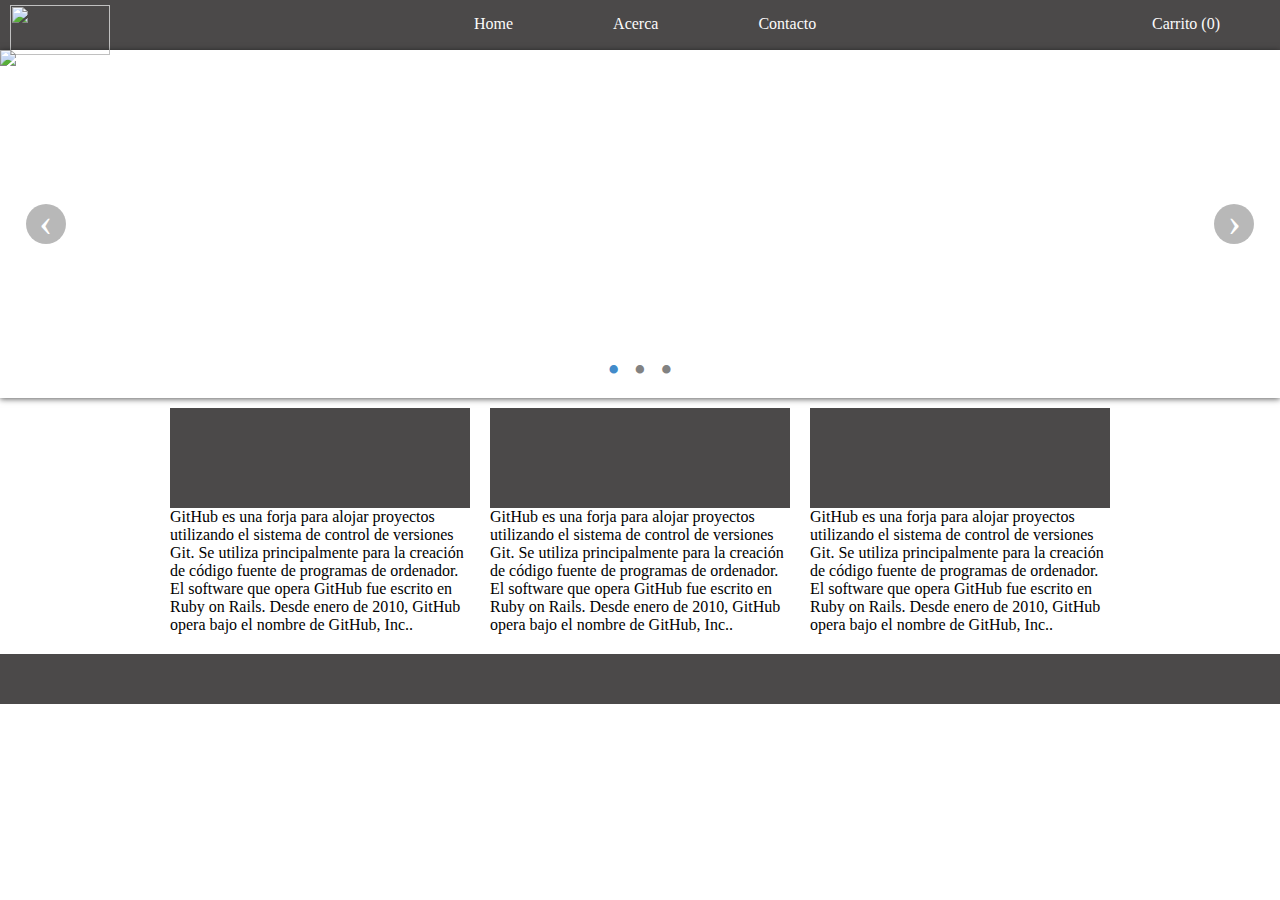
==== Index.html @ 1005e0cc "Pagina test" ====
<html>
	<head>
        

            <meta charset="utf-8" />
            <meta name="viewport" content="width=device-width, initial-scale=1, shrink-to-fit=no" />
            <meta name="description" content="" />
            <meta name="author" content="" />
            <title> test responsivo</title>
                             
            <link rel="stylesheet" href="styles.css">
            <link rel="stylesheet" href="carrusel.css">
        				
	</head>
    
	<body>

     <!--menu principal-->
     

     <header>
<div class = "contenedor_primario"></div>

<div class="izq">
    <ul class="menu">
        <img class ="logo" src="https://www.impodirect.com/sites/default/files/public/impodirect-mottox.png" >       
    </ul>
</div>

<div class="center">
  <ul class="menu">
    <li><a href="#">Home</a></li>
    <li><a href="#">Acerca</a></li>
    <li><a href="#">Contacto</a></li>
      
  </ul>
</div>

<div  class="der">
    <nav class="menu">
      <ul>
      <li><a href="#">Carrito (0)</a>
        <ul>
          <li><a href="#">No hay articulos</a></li>
        </ul>
      </li>
    </ul>
    </nav>
</div>

</header>


<div class="slide">
  <div class="slide-inner">
    <input class="slide-open" type="radio" id="slide-1" 
          name="slide" aria-hidden="true" hidden="" checked="checked">
    <div class="slide-item">
      <img src="https://motor.elpais.com/wp-content/uploads/2022/02/Consejos-para-empezar-a-montar-en-moto-1800x728.jpg?v=1646029763">   
        <label class="slide-text">Descripción 3</label>    
    </div>

    <input class="slide-open" type="radio" id="slide-2" 
          name="slide" aria-hidden="true" hidden="">
    <div class="slide-item">
      <img src="https://www.migueltroyano.com/wp-content/uploads/2020/09/postgres_copy.png">
    </div>

    <input class="slide-open" type="radio" id="slide-3" 
          name="slide" aria-hidden="true" hidden="">
    <div class="slide-item">
      <img src="https://www.migueltroyano.com/wp-content/uploads/2020/09/excel_guardar_como_csv.jpg">
    </div>


    <label for="slide-3" class="slide-control prev control-1">‹</label>
    <label for="slide-2" class="slide-control next control-1">›</label>
    <label for="slide-1" class="slide-control prev control-2">‹</label>
    <label for="slide-3" class="slide-control next control-2">›</label>
    <label for="slide-2" class="slide-control prev control-3">‹</label>
    <label for="slide-1" class="slide-control next control-3">›</label>

    <ol class="slide-indicador">
      
      <li>
        <label for="slide-1" class="slide-circulo">•</label>
      </li>
      <li>
        <label for="slide-2" class="slide-circulo">•</label>
      </li>
      <li>
        <label for="slide-3" class="slide-circulo">•</label>
      </li>

    </ol>
  </div>
</div>


         <!-- imagen divisoria -->


  <!-- Tarjetas responsivas -->
<div
style="
  display: flex;
  margin-left: -10px;
  margin-right: -10px;
  flex-wrap: wrap;
  justify-content: center;
"
>

<div style="margin: 10px; min-width: 200px; max-width: 300px;">
    <div style="background-color: rgb(75, 73, 73); min-height: 100px;"></div>
    <div>
        GitHub es una forja para alojar proyectos utilizando el sistema de control de versiones Git.
         Se utiliza principalmente para la creación de código fuente de programas de ordenador.
         El software que opera GitHub fue escrito en Ruby on Rails. Desde enero de 2010, GitHub opera bajo el nombre de GitHub, Inc..
    </div>
  </div>
  <div style="margin: 10px; min-width: 200px; max-width: 300px;">
    <div style="background-color: rgb(75, 73, 73); min-height: 100px;"></div>
    <div>
        GitHub es una forja para alojar proyectos utilizando el sistema de control de versiones Git.
        Se utiliza principalmente para la creación de código fuente de programas de ordenador.
        El software que opera GitHub fue escrito en Ruby on Rails. Desde enero de 2010, GitHub opera bajo el nombre de GitHub, Inc..
  
    </div>
  </div>
  <div style="margin: 10px; min-width: 200px; max-width: 300px;">
    <div style="background-color: rgb(75, 73, 73); min-height: 100px;"></div>
    <div>
        GitHub es una forja para alojar proyectos utilizando el sistema de control de versiones Git.
        Se utiliza principalmente para la creación de código fuente de programas de ordenador.
        El software que opera GitHub fue escrito en Ruby on Rails. Desde enero de 2010, GitHub opera bajo el nombre de GitHub, Inc..
    </div>
  </div>
</div>




  <!-- pie de pagina -->

<div class="piepagina"></div>
   


	</body>
</html>
---- styles.css ----
body {
    margin:0;
    padding:0;
  }
  .contenedor_primario{
    background-color: rgb(75, 73, 73);
    display: flex;
    min-height: 50px;
    margin-top: 0px;
    left: -40px;
    border: 2px;
    border-color: black;
}
  .logo{
    width: 100;
    height: 50;
}
.menu {
    display: flex;
    list-style:none;
    margin-top:5px; 
}



.izq {
    position: absolute;
    top: 0px;
    left: -30px;
}

.der {
    position: absolute;
    top: 0px;
    right: 10px;
}

.center {
    position: absolute;
    top: 0px;
    left: 30%;
}


    .piepagina{ 
         background-color: rgb(75, 73, 73);
     display: flex;
     min-height: 50px;
     margin-top: 10px;
    }


    .menu li a {
        background-color:rgb(75, 73, 73);
        color:rgb(252, 251, 251);
        display:block;
        text-decoration:none;
        padding:10px 50px;
        
    }

    .menu ul {
		display: flex;
		padding: 0;
		margin: 0;
		list-style: none;
	}
	.menu a {
		display: block;
		padding: 2em;
		background-color: rgb(75, 73, 73);
		text-decoration: none;
		color: #191C26;
	}
	.menu a:hover {
        background-color:#f80101;
	}
	.menu ul li ul {
		display: none;
	}
	.menu ul li a:hover + ul, .menu ul li ul:hover {
		display: block;
	}
---- carrusel.css ----
.slide {
        position: relative;
        box-shadow: 0px 1px 6px rgba(0, 0, 0, 0.64);
      
    }

    .slide-inner {
        position: relative;
        overflow: hidden;
        width: 100%;
        height: calc( 300px + 3em);
    }

    .slide-open:checked + .slide-item {
        position: static;
        opacity: 100;
    }

    .slide-item {
        position: absolute;
        opacity: 0;
        -webkit-transition: opacity 0.6s ease-out;
        transition: opacity 0.6s ease-out;
    }

    .slide-item img {
        display: block;
        height: auto;
        max-width: 100%;
    }

    .slide-control {
        background: rgba(0, 0, 0, 0.28);
        border-radius: 50%;
        color: #fff;
        cursor: pointer;
        display: none;
        font-size: 40px;
        height: 40px;
        line-height: 35px;
        position: absolute;
        top: 50%;
        -webkit-transform: translate(0, -50%);
        cursor: pointer;
        -ms-transform: translate(0, -50%);
        transform: translate(0, -50%);
        text-align: center;
        width: 40px;
        z-index: 10;
    }

    .slide-control.prev {
        left: 2%;
    }

    .slide-control.next {
        right: 2%;
    }

    .slide-control:hover {
        background: rgba(0, 0, 0, 0.8);
        color: #aaaaaa;
    }

    #slide-1:checked ~ .control-1,
    #slide-2:checked ~ .control-2,
    #slide-3:checked ~ .control-3 {
        display: block;
    }

    .slide-indicador {
        list-style: none;
        margin: 0;
        padding: 0;
        position: absolute;
        bottom: 2%;
        left: 0;
        right: 0;
        text-align: center;
        z-index: 10;
    }

    .slide-indicador li {
        display: inline-block;
        margin: 0 5px;
    }

    .slide-circulo {
        color: #828282;
        cursor: pointer;
        display: block;
        font-size: 35px;
    }

    .slide-circulo:hover {
        color: #aaaaaa;
    }

    #slide-1:checked ~ .control-1 ~ .slide-indicador 
         li:nth-child(1) .slide-circulo,
    #slide-2:checked ~ .control-2 ~ .slide-indicador 
          li:nth-child(2) .slide-circulo,
    #slide-3:checked ~ .control-3 ~ .slide-indicador 
          li:nth-child(3) .slide-circulo {
        color: #428bca;
    }
    .slide-text{
        color: #fff;
        font-size: 40px;
        position: absolute;
        top: 80%;
        left: 2%;
    }
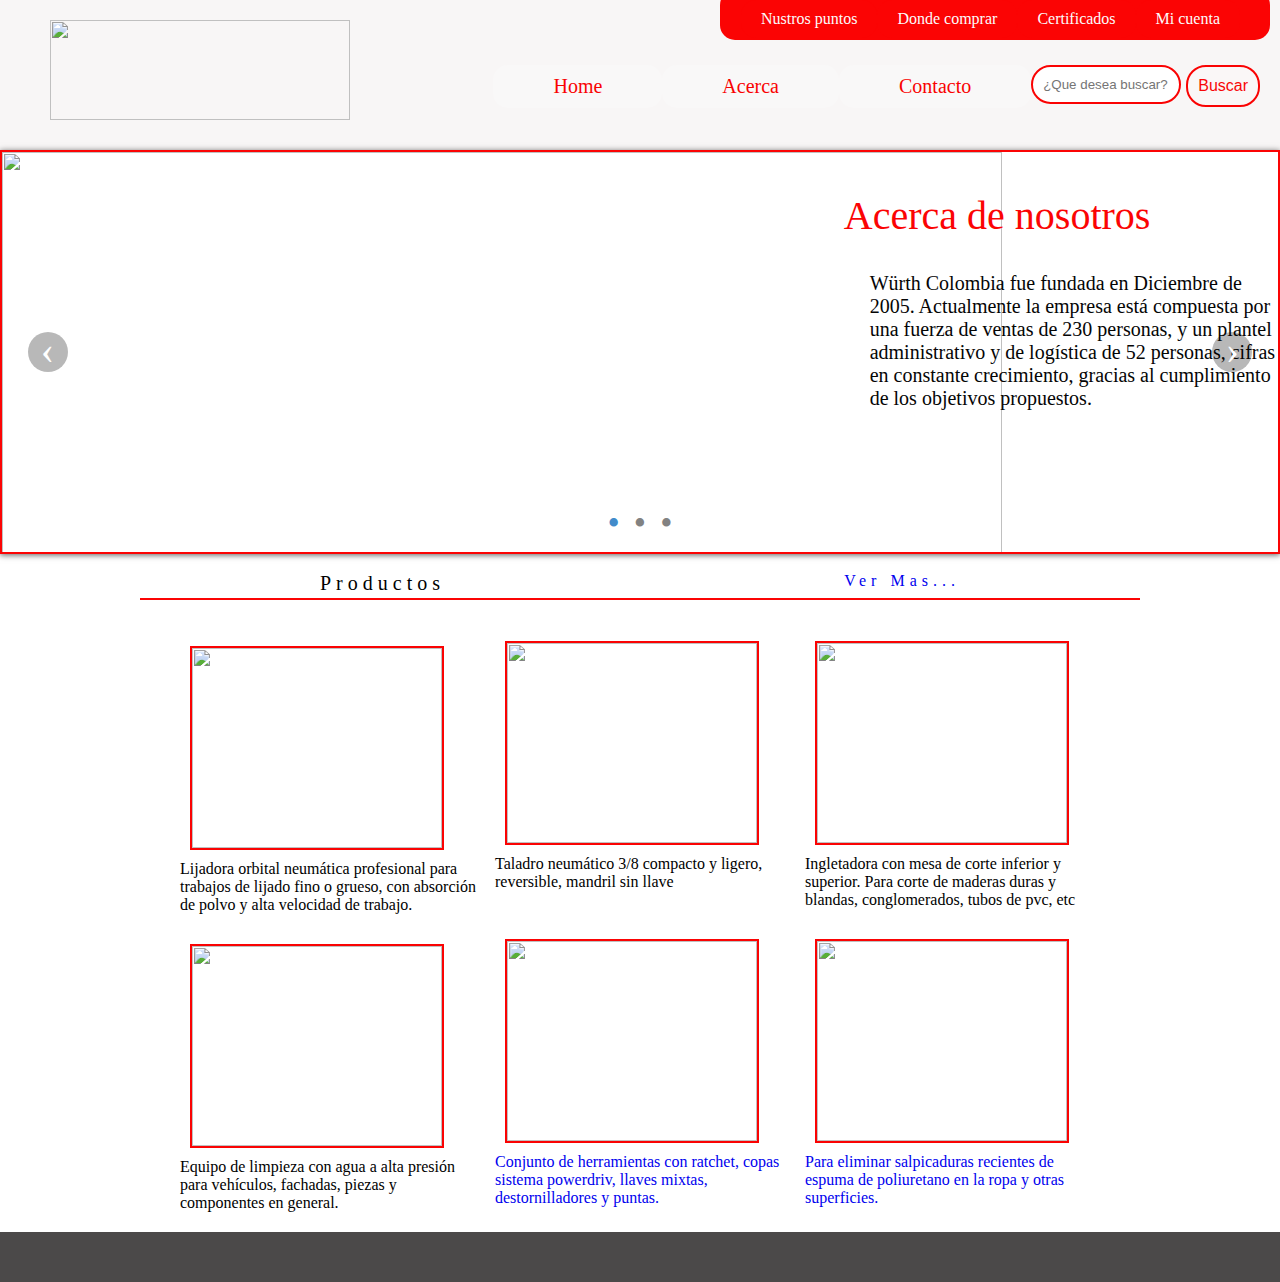
==== commit 03e8c389: "Avances pagina web" ====
--- a/Index.html
+++ b/Index.html
@@ -10,6 +10,9 @@
                              
             <link rel="stylesheet" href="styles.css">
             <link rel="stylesheet" href="carrusel.css">
+            <link rel="stylesheet" href="Menu.css">
+            <link rel="stylesheet" href="productos.css">
+            
         				
 	</head>
     
@@ -23,29 +26,40 @@
 
 <div class="izq">
     <ul class="menu">
-        <img class ="logo" src="https://www.impodirect.com/sites/default/files/public/impodirect-mottox.png" >       
+        <img class ="logo" src="https://www.criteo.com/es/wp-content/uploads/sites/8/2020/06/ss-logo-Wurth-min.png" >       
     </ul>
 </div>
 
-<div class="center">
-  <ul class="menu">
+
+
+<div  class="der_sec">
+  <div class = "contenedor_secundario"></div>
+</div>
+
+<div  class="der">
+  <nav class="menu2">
+    <ul>
+      <li><a href="#">Nustros puntos</a></li>
+      <li><a href="#">Donde comprar</a></li>
+      <li><a href="#">Certificados</a></li>
+      <li><a href="#">Mi cuenta</a></li>
+
+  </ul>
+  </nav>
+</div>
+
+
+<div  class="der_2">
+  <nav class="menu">
+    <ul>
     <li><a href="#">Home</a></li>
     <li><a href="#">Acerca</a></li>
     <li><a href="#">Contacto</a></li>
-      
+    <li><input placeholder="¿Que desea buscar?" ></input></li>
+    <li><button href="#">Buscar</button></li>
+
   </ul>
-</div>
-
-<div  class="der">
-    <nav class="menu">
-      <ul>
-      <li><a href="#">Carrito (0)</a>
-        <ul>
-          <li><a href="#">No hay articulos</a></li>
-        </ul>
-      </li>
-    </ul>
-    </nav>
+  </nav>
 </div>
 
 </header>
@@ -56,21 +70,48 @@
     <input class="slide-open" type="radio" id="slide-1" 
           name="slide" aria-hidden="true" hidden="" checked="checked">
     <div class="slide-item">
-      <img src="https://motor.elpais.com/wp-content/uploads/2022/02/Consejos-para-empezar-a-montar-en-moto-1800x728.jpg?v=1646029763">   
-        <label class="slide-text">Descripción 3</label>    
-    </div>
+      <img class ="slide-imagen" src="https://www.abast.es/wp-content/uploads/2015/04/cap_cs_wurth.jpg">
+             
+        <a class="slide-text" href="#">Acerca de nosotros</a>
+
+        <p class="slide-parf">Würth Colombia fue fundada en Diciembre de 2005. Actualmente la empresa está compuesta por una 
+          fuerza de ventas de 230 personas, y un plantel administrativo y de logística de 52 personas,
+           cifras en constante crecimiento, gracias al cumplimiento de los objetivos propuestos.
+        </p>
+          </div>
 
     <input class="slide-open" type="radio" id="slide-2" 
           name="slide" aria-hidden="true" hidden="">
     <div class="slide-item">
-      <img src="https://www.migueltroyano.com/wp-content/uploads/2020/09/postgres_copy.png">
-    </div>
+      <img class ="slide-imagen "src="https://www.criteo.com/es/wp-content/uploads/sites/8/2020/06/ss-hero-Wurth-min.png">   
+             
+      <a class="slide-text" href="#">Nuestros productos</a>
+      <p class="slide-parf">
+      elementos de fijación, tornillos y accesorios de tornillos, tacos, productos químicos, 
+      componentes electrónicos y electromecánicos,muebles y accesorios de construcción, herramientas, 
+      máquinas, material de instalación, hardware automotriz , sistemas de gestión de inventarios, 
+      almacenamiento y recuperación. 
+    </p>
+    
+      </div>
 
     <input class="slide-open" type="radio" id="slide-3" 
           name="slide" aria-hidden="true" hidden="">
     <div class="slide-item">
-      <img src="https://www.migueltroyano.com/wp-content/uploads/2020/09/excel_guardar_como_csv.jpg">
-    </div>
+      <img class ="slide-imagen"src="https://www.lubricentrojm.cl/wp-content/uploads/2017/11/maxresdefault-1.jpg">                       
+      <a class="slide-text" href="#">Contactenos</a>
+      <p class="slide-parf"> 
+        <li class="slide-list" >Dirección: AC 63 # 74B-42, Parque empresarial Normandia, Bodegas 1 y 2. Bogotá, Colombia
+        </li>
+
+        <li class="slide-list2" > Teléfono: (571) 745 63 89</li>
+       
+        <li class="slide-list3" > Email: ecommerce@wurth.com.co</li>
+        
+
+        
+      </p>
+     </div>
 
 
     <label for="slide-3" class="slide-control prev control-1">‹</label>
@@ -97,9 +138,19 @@
 </div>
 
 
-         <!-- imagen divisoria -->
-
-
+<br>
+
+      
+<div class="izq_titulos"><a class="titulos"><span>Productos </span></a></div>
+<div class="der_titulos"><a class="titulos" href="#"><span>Ver Mas...</span></a></div>
+
+<br> 
+
+
+<hr>
+
+    <br>
+    
   <!-- Tarjetas responsivas -->
 <div
 style="
@@ -112,30 +163,91 @@
 >
 
 <div style="margin: 10px; min-width: 200px; max-width: 300px;">
-    <div style="background-color: rgb(75, 73, 73); min-height: 100px;"></div>
-    <div>
-        GitHub es una forja para alojar proyectos utilizando el sistema de control de versiones Git.
-         Se utiliza principalmente para la creación de código fuente de programas de ordenador.
-         El software que opera GitHub fue escrito en Ruby on Rails. Desde enero de 2010, GitHub opera bajo el nombre de GitHub, Inc..
-    </div>
-  </div>
-  <div style="margin: 10px; min-width: 200px; max-width: 300px;">
-    <div style="background-color: rgb(75, 73, 73); min-height: 100px;"></div>
-    <div>
-        GitHub es una forja para alojar proyectos utilizando el sistema de control de versiones Git.
-        Se utiliza principalmente para la creación de código fuente de programas de ordenador.
-        El software que opera GitHub fue escrito en Ruby on Rails. Desde enero de 2010, GitHub opera bajo el nombre de GitHub, Inc..
-  
-    </div>
-  </div>
-  <div style="margin: 10px; min-width: 200px; max-width: 300px;">
-    <div style="background-color: rgb(75, 73, 73); min-height: 100px;"></div>
-    <div>
-        GitHub es una forja para alojar proyectos utilizando el sistema de control de versiones Git.
-        Se utiliza principalmente para la creación de código fuente de programas de ordenador.
-        El software que opera GitHub fue escrito en Ruby on Rails. Desde enero de 2010, GitHub opera bajo el nombre de GitHub, Inc..
-    </div>
-  </div>
+  <div  class="tarjeta"> 
+    <img class = "imagenes_destacados"src="https://wurth.co/wp-content/uploads/2022/03/0703754002-600x600_c.jpg">   
+  
+  </div>
+
+  <div>
+    Lijadora orbital neumática profesional para trabajos de lijado fino o grueso, con absorción de polvo y alta velocidad de trabajo.
+  </div>
+</div>
+
+
+  <div style="margin: 5px; min-width: 50px; max-width: 300px;">
+    <div class="tarjeta">
+      <img class = "imagenes_destacados"src="https://wurth.co/wp-content/uploads/2022/05/907-030-255-600x600_c.jpg">      
+    
+    </div>
+    <div>
+      Taladro neumático 3/8 compacto y ligero, reversible, mandril sin llave 
+  
+    </div>
+  </div>
+  
+  
+  <div style="margin: 5px; min-width: 50px; max-width: 300px;">
+    <div class="tarjeta">
+      <img class ="imagenes_destacados"src= "https://wurth.co/wp-content/uploads/2022/02/07023150-600x600_c.jpg">      
+    
+    </div>
+    <div>
+      Ingletadora con mesa de corte inferior y superior. Para corte de maderas duras y blandas, conglomerados, tubos de pvc, etc
+  
+    </div>
+  </div>
+
+ 
+
+</div>
+
+
+<div
+style="
+  display: flex;
+  margin-left: -10px;
+  margin-right: -10px;
+  flex-wrap: wrap;
+  justify-content: center;
+"
+>
+
+<div style="margin: 10px; min-width: 200px; max-width: 300px;">
+  <div  class="tarjeta"> 
+    <img class = "imagenes_destacados"src="https://wurth.co/wp-content/uploads/2022/02/0701110100-600x600_c.jpg">   
+  
+  </div>
+
+  <div>
+    Equipo de limpieza con agua a alta presión para vehículos, fachadas, piezas y componentes en general.
+  </div>
+</div>
+
+
+  <div style="margin: 5px; min-width: 50px; max-width: 300px;">
+    <div class="tarjeta">
+      <img class = "imagenes_destacados"src="https://wurth.co/wp-content/uploads/2022/01/0965-93-122-600x600_c.jpg">      
+    
+    </div>
+    <div>
+      <a href ="#">Conjunto de herramientas con ratchet, copas sistema powerdriv, llaves mixtas, destornilladores y puntas.</a>
+  
+    </div>
+  </div>
+  
+  
+  <div style="margin: 5px; min-width: 50px; max-width: 300px;">
+    <div class="tarjeta">
+      <img class ="imagenes_destacados"src= "https://wurth.co/wp-content/uploads/2022/05/0008232_limpiador-pistola-pu-500-ml-600x600_c.jpeg">      
+    
+    </div>
+    <div>
+      <a href ="#">Para eliminar salpicaduras recientes de espuma de poliuretano en la ropa y otras superficies.</a>
+  
+    </div>
+  </div>
+ 
+
 </div>
 
 
--- a/styles.css
+++ b/styles.css
@@ -1,85 +1,36 @@
 body {
     margin:0;
     padding:0;
-  }
-  .contenedor_primario{
-    background-color: rgb(75, 73, 73);
-    display: flex;
-    min-height: 50px;
-    margin-top: 0px;
-    left: -40px;
-    border: 2px;
-    border-color: black;
-}
-  .logo{
-    width: 100;
-    height: 50;
-}
-.menu {
-    display: flex;
-    list-style:none;
-    margin-top:5px; 
+    text-decoration: none;
 }
 
+.titulos {
+    letter-spacing: 5px;
+    padding: 10px 10px;
+   
+  }
+a{
+    text-decoration: none;
+}
+  hr {
+    border: 0;
+    border-top: 2px solid rgb(251, 4, 4);
+    
+    height:0;
+    width: 1000px;
+    }
+  .izq_titulos 
+    {
+        position: absolute;
+        font-size: 20px;
+        left: 310px;
+    }
 
-
-.izq {
-    position: absolute;
-    top: 0px;
-    left: -30px;
-}
-
-.der {
-    position: absolute;
-    top: 0px;
-    right: 10px;
-}
-
-.center {
-    position: absolute;
-    top: 0px;
-    left: 30%;
-}
-
-
-    .piepagina{ 
-         background-color: rgb(75, 73, 73);
-     display: flex;
-     min-height: 50px;
-     margin-top: 10px;
+    .der_titulos 
+     {
+        position: absolute;
+        
+        right: 310px;
     }
 
 
-    .menu li a {
-        background-color:rgb(75, 73, 73);
-        color:rgb(252, 251, 251);
-        display:block;
-        text-decoration:none;
-        padding:10px 50px;
-        
-    }
-
-    .menu ul {
-		display: flex;
-		padding: 0;
-		margin: 0;
-		list-style: none;
-	}
-	.menu a {
-		display: block;
-		padding: 2em;
-		background-color: rgb(75, 73, 73);
-		text-decoration: none;
-		color: #191C26;
-	}
-	.menu a:hover {
-        background-color:#f80101;
-	}
-	.menu ul li ul {
-		display: none;
-	}
-	.menu ul li a:hover + ul, .menu ul li ul:hover {
-		display: block;
-	}
-
-
--- a/carrusel.css
+++ b/carrusel.css
@@ -1,14 +1,15 @@
 .slide {
         position: relative;
         box-shadow: 0px 1px 6px rgba(0, 0, 0, 0.64);
-      
+        margin-top: auto;
+        border: 2px solid rgb(251, 4, 4);
     }
 
     .slide-inner {
         position: relative;
         overflow: hidden;
         width: 100%;
-        height: calc( 300px + 3em);
+        height: 400px;
     }
 
     .slide-open:checked + .slide-item {
@@ -105,9 +106,51 @@
         color: #428bca;
     }
     .slide-text{
-        color: #fff;
+        color: rgb(251, 4, 4);
         font-size: 40px;
         position: absolute;
-        top: 80%;
-        left: 2%;
+        top: 10%;
+        right:10%;
+    }
+    .slide-parf{
+        color: rgb(5, 5, 5);
+        font-size: 40px;
+        position: absolute;
+        top: 25%;
+        left:68%;
+        justify-content: center;
+        font-size: 20px;
+    }
+    .slide-list{
+        color: rgb(5, 5, 5);
+        font-size: 40px;
+        position: absolute;
+        top: 30%;
+        left:68%;
+        justify-content: center;
+        font-size: 20px;
+    }
+    .slide-list2{
+        color: rgb(5, 5, 5);
+        font-size: 40px;
+        position: absolute;
+        top: 45%;
+        left:68%;
+        justify-content: center;
+        font-size: 20px;
+    }
+    .slide-list3{
+        color: rgb(5, 5, 5);
+        font-size: 40px;
+        position: absolute;
+        top: 55%;
+        left:68%;
+        justify-content: center;
+        font-size: 20px;
+    }
+    .slide-imagen{
+       
+        margin-right: 15;
+        width: 1000px;
+        height: 500px;
     }--- a/Menu.css
+++ b/Menu.css
@@ -0,0 +1,233 @@
+   
+    .menu 
+    {
+        display: flex;
+        list-style:none;
+        margin-top:5px; 
+        margin-right: 10px;
+        font-size: 20px;
+        
+    }
+
+    .menu li a
+     {
+         background-color:rgb(249, 248, 248);
+        color:rgb(249, 2, 2);
+        display:block;
+        text-decoration:none;
+        padding:10px 60px;
+        border-radius: 15px;
+        
+    }
+
+
+
+    .menu li input
+     {
+        display:block;
+        text-decoration:none;
+        padding:10px 10px;
+        border-radius: 20px;
+        width: 150px;
+        border: 2px solid #fa0303; 
+       
+    }
+    .menu li button
+    {
+     
+       border-radius: 20px;
+       background-color: rgb(250, 247, 247);
+       border: 2px solid #fa0303; 
+       color: rgb(248, 6, 6);
+       padding: 10px 10px;
+       text-align: center;
+       text-decoration: none;
+       display: inline-block;
+       font-size: 16px;
+       margin-left: 5px;
+      
+   }
+
+    .menu ul 
+    {
+        display: flex;
+        padding: 0;
+        margin: 0;
+        list-style: none;
+    }
+
+    .menu a 
+    {
+        display: block;
+        padding: 2em;
+        background-color: rgb(75, 73, 73);
+        text-decoration: none;
+        color: #191C26;
+    }
+
+    .menu a:hover 
+    {
+         background-color: rgb(75, 73, 73);
+    }
+
+    .menu ul li ul 
+    {
+         display: none;
+    }
+
+    .menu ul li a:hover + ul, .menu ul li ul:hover
+    {
+         display: block;
+    }
+
+    .contenedor_primario
+    {
+        width: 100%;
+        background-color:  rgb(248, 246, 246);
+        display: flex;
+        min-height: 50px;
+        margin-top: 0px;
+        left: -40px;
+        border: 2px;
+        border-color: black;
+        height: 150;
+    }
+    .contenedor_secundario
+    {
+        background-color:  rgb(251, 4, 4);
+        width: 550;
+        height: 50;
+        border-radius: 15px;
+    }
+
+    .logo
+    {
+        width: 300;
+        height: 100;
+    }
+
+    .izq 
+    {
+        position: absolute;
+        top: 15px;
+        left: 10px;
+    }
+
+    .der
+     {
+        position: absolute;
+        top: -5px;
+        right: 40px;
+    }
+
+    .der_2
+     {
+        position: absolute;
+        top: 60px;
+        right: 10px;
+    }
+    .der_sec
+     {
+        position: absolute;
+        top: -10px;
+        right: 10px;
+    }
+
+    .center
+    {
+        position: absolute;
+        top: 60px;
+        left: 30%;
+    }
+
+    .piepagina
+    { 
+         background-color: rgb(75, 73, 73);
+         display: flex;
+        min-height: 50px;
+        margin-top: 10px;
+    }
+
+
+    .menu2 
+    {
+        display: flex;
+        list-style:none;
+        margin-top:5px; 
+        border-radius: 15px;
+    }
+
+    .menu2 li a
+     {
+         background-color:rgb(251, 4, 4);
+        color:rgb(252, 251, 251);
+        display:block;
+        text-decoration:none;
+        padding:10px 20px;
+        border-radius: 15px;
+        
+    }
+
+
+
+    .menu2 li input
+     {
+        display:block;
+        text-decoration:none;
+        padding:10px 10px;
+        border-radius: 20px;
+        width: 150px;
+        border: 2px solid #060606; 
+       
+    }
+    .menu2 li button
+    {
+     
+       border-radius: 20px;
+       background-color: rgb(75, 73, 73);
+       border: 2px solid #060606; 
+       color: white;
+       padding: 10px 20px;
+       text-align: center;
+       text-decoration: none;
+       display: inline-block;
+       font-size: 16px;
+       margin-left: 5px;
+      
+   }
+
+    .menu2 ul 
+    {
+        display: flex;
+        padding: 0;
+        margin: 0;
+        list-style: none;
+    }
+
+    .menu2 a 
+    {
+        display: block;
+        padding: 2em;
+        background-color: rgb(75, 73, 73);
+        text-decoration: none;
+        color: #191C26;
+    }
+
+    .menu2 a:hover 
+    {
+         background-color: rgb(75, 73, 73);
+    }
+
+    .menu2 ul li ul 
+    {
+         display: none;
+    }
+
+    .menu2 ul li a:hover + ul, .menu2 ul li ul:hover
+    {
+         display: block;
+    }
+
+   
+
+
--- a/productos.css
+++ b/productos.css
@@ -0,0 +1,23 @@
+body {
+    margin:0;
+    padding:0;
+}
+
+.imagenes_destacados {
+    display: block;
+    border: 2px solid #fa0303; 
+    margin: auto;
+    width: 250px;
+    height: 200px;
+    
+  }
+  .tarjeta{
+    padding:10px 10px; 
+    min-height: 50px;
+    width: 250px;
+    align-content: center;
+   
+  }
+
+
+
